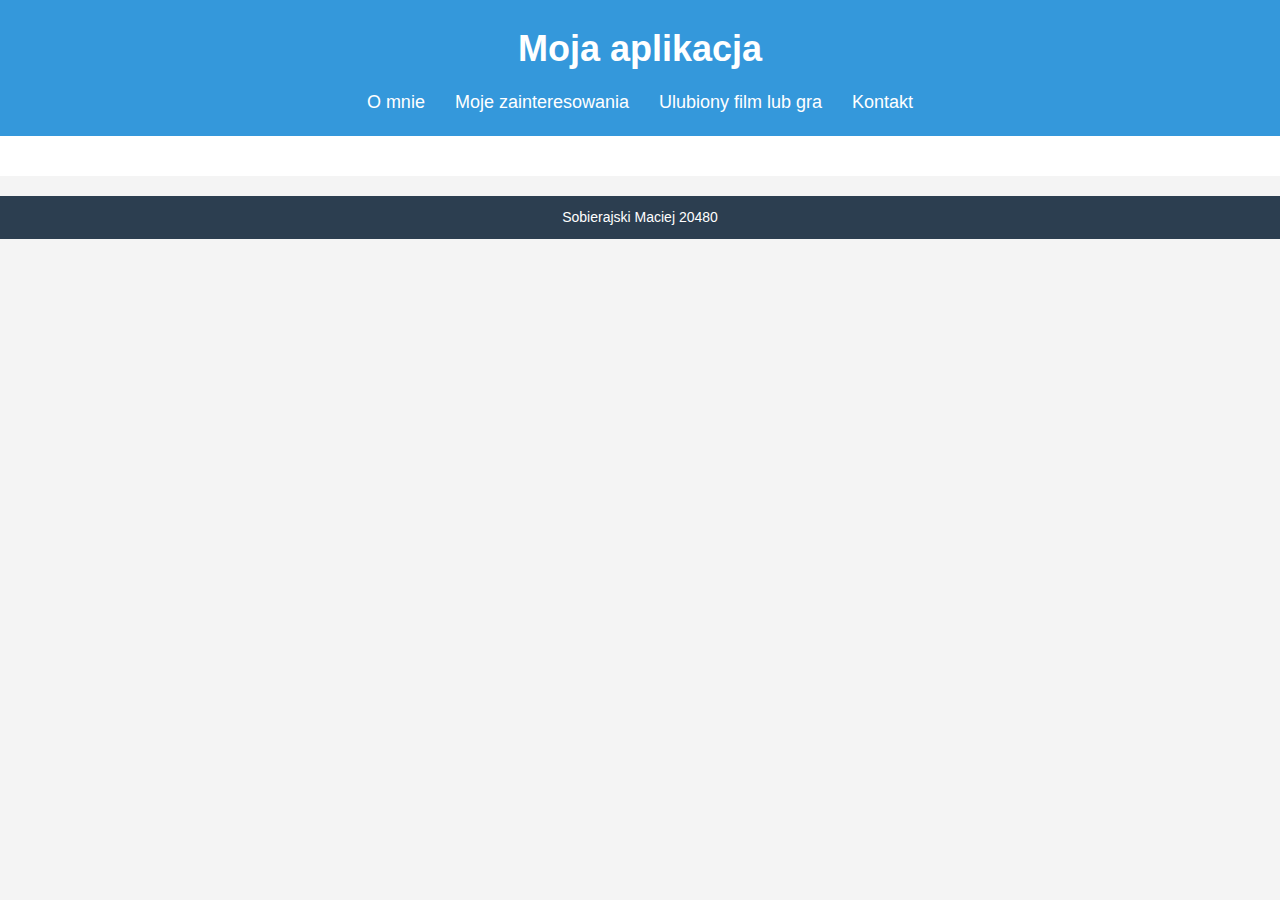
==== index.html @ 3640b625 "Updates" ====
<!DOCTYPE html><html lang="pl"><head><meta charSet="utf-8"/><meta name="viewport" content="width=device-width, initial-scale=1"/><link rel="stylesheet" href="/_next/static/css/47a6ba0a49c6941c.css" data-precedence="next"/><link rel="stylesheet" href="/_next/static/css/ef46db3751d8e999.css" data-precedence="next"/><link rel="preload" as="script" fetchPriority="low" href="/_next/static/chunks/webpack-f06dcdc251e3b30f.js"/><script src="/_next/static/chunks/4bd1b696-cab4ecae4e217186.js" async=""></script><script src="/_next/static/chunks/517-dc5202d87cb19c49.js" async=""></script><script src="/_next/static/chunks/main-app-1d3f17bd762e4694.js" async=""></script><script src="/_next/static/chunks/839-429331178bf1c833.js" async=""></script><script src="/_next/static/chunks/app/layout-d2c2fe725a8e157a.js" async=""></script><link rel="icon" href="/icon.ico?1ffa18b2978e03eb" type="image/x-icon" sizes="320x320"/><script src="/_next/static/chunks/polyfills-42372ed130431b0a.js" noModule=""></script></head><body><header><h1>Moja aplikacja</h1><nav><ul><li><a href="/o-mnie">O mnie</a></li><li><a href="/moje-zainteresowania">Moje zainteresowania</a></li><li><a href="/ulubiony-film-lub-gra">Ulubiony film lub gra</a></li><li><a href="/kontakt">Kontakt</a></li></ul></nav></header><main><p></p></main><footer><p>Sobierajski Maciej 20480</p></footer><script src="/_next/static/chunks/webpack-f06dcdc251e3b30f.js" async=""></script><script>(self.__next_f=self.__next_f||[]).push([0])</script><script>self.__next_f.push([1,"3:\"$Sreact.fragment\"\n4:I[4839,[\"839\",\"static/chunks/839-429331178bf1c833.js\",\"177\",\"static/chunks/app/layout-d2c2fe725a8e157a.js\"],\"\"]\n5:I[5244,[],\"\"]\n6:I[3866,[],\"\"]\n7:I[6213,[],\"OutletBoundary\"]\n9:I[6213,[],\"MetadataBoundary\"]\nb:I[6213,[],\"ViewportBoundary\"]\nd:I[4835,[],\"\"]\n1:HL[\"/_next/static/css/47a6ba0a49c6941c.css\",\"style\"]\n2:HL[\"/_next/static/css/ef46db3751d8e999.css\",\"style\"]\n"])</script><script>self.__next_f.push([1,"0:{\"P\":null,\"b\":\"vMzn-t1v1YfR3Q2AICl4B\",\"p\":\"\",\"c\":[\"\",\"\"],\"i\":false,\"f\":[[[\"\",{\"children\":[\"__PAGE__\",{}]},\"$undefined\",\"$undefined\",true],[\"\",[\"$\",\"$3\",\"c\",{\"children\":[[[\"$\",\"link\",\"0\",{\"rel\":\"stylesheet\",\"href\":\"/_next/static/css/47a6ba0a49c6941c.css\",\"precedence\":\"next\",\"crossOrigin\":\"$undefined\",\"nonce\":\"$undefined\"}]],[\"$\",\"html\",null,{\"lang\":\"pl\",\"children\":[\"$\",\"body\",null,{\"children\":[[\"$\",\"header\",null,{\"children\":[[\"$\",\"h1\",null,{\"children\":\"Moja aplikacja\"}],[\"$\",\"nav\",null,{\"children\":[\"$\",\"ul\",null,{\"children\":[[\"$\",\"li\",null,{\"children\":[\"$\",\"$L4\",null,{\"href\":\"/o-mnie\",\"children\":\"O mnie\"}]}],[\"$\",\"li\",null,{\"children\":[\"$\",\"$L4\",null,{\"href\":\"/moje-zainteresowania\",\"children\":\"Moje zainteresowania\"}]}],[\"$\",\"li\",null,{\"children\":[\"$\",\"$L4\",null,{\"href\":\"/ulubiony-film-lub-gra\",\"children\":\"Ulubiony film lub gra\"}]}],[\"$\",\"li\",null,{\"children\":[\"$\",\"$L4\",null,{\"href\":\"/kontakt\",\"children\":\"Kontakt\"}]}]]}]}]]}],[\"$\",\"main\",null,{\"children\":[\"$\",\"$L5\",null,{\"parallelRouterKey\":\"children\",\"segmentPath\":[\"children\"],\"error\":\"$undefined\",\"errorStyles\":\"$undefined\",\"errorScripts\":\"$undefined\",\"template\":[\"$\",\"$L6\",null,{}],\"templateStyles\":\"$undefined\",\"templateScripts\":\"$undefined\",\"notFound\":[[\"$\",\"title\",null,{\"children\":\"404: This page could not be found.\"}],[\"$\",\"div\",null,{\"style\":{\"fontFamily\":\"system-ui,\\\"Segoe UI\\\",Roboto,Helvetica,Arial,sans-serif,\\\"Apple Color Emoji\\\",\\\"Segoe UI Emoji\\\"\",\"height\":\"100vh\",\"textAlign\":\"center\",\"display\":\"flex\",\"flexDirection\":\"column\",\"alignItems\":\"center\",\"justifyContent\":\"center\"},\"children\":[\"$\",\"div\",null,{\"children\":[[\"$\",\"style\",null,{\"dangerouslySetInnerHTML\":{\"__html\":\"body{color:#000;background:#fff;margin:0}.next-error-h1{border-right:1px solid rgba(0,0,0,.3)}@media (prefers-color-scheme:dark){body{color:#fff;background:#000}.next-error-h1{border-right:1px solid rgba(255,255,255,.3)}}\"}}],[\"$\",\"h1\",null,{\"className\":\"next-error-h1\",\"style\":{\"display\":\"inline-block\",\"margin\":\"0 20px 0 0\",\"padding\":\"0 23px 0 0\",\"fontSize\":24,\"fontWeight\":500,\"verticalAlign\":\"top\",\"lineHeight\":\"49px\"},\"children\":\"404\"}],[\"$\",\"div\",null,{\"style\":{\"display\":\"inline-block\"},\"children\":[\"$\",\"h2\",null,{\"style\":{\"fontSize\":14,\"fontWeight\":400,\"lineHeight\":\"49px\",\"margin\":0},\"children\":\"This page could not be found.\"}]}]]}]}]],\"notFoundStyles\":[]}]}],[\"$\",\"footer\",null,{\"children\":[\"$\",\"p\",null,{\"children\":\"Sobierajski Maciej 20480\"}]}]]}]}]]}],{\"children\":[\"__PAGE__\",[\"$\",\"$3\",\"c\",{\"children\":[[\"$\",\"p\",null,{}],[[\"$\",\"link\",\"0\",{\"rel\":\"stylesheet\",\"href\":\"/_next/static/css/ef46db3751d8e999.css\",\"precedence\":\"next\",\"crossOrigin\":\"$undefined\",\"nonce\":\"$undefined\"}]],[\"$\",\"$L7\",null,{\"children\":\"$L8\"}]]}],{},null]},null],[\"$\",\"$3\",\"h\",{\"children\":[null,[\"$\",\"$3\",\"QPxcap5ijQOpiNY7Rc1zI\",{\"children\":[[\"$\",\"$L9\",null,{\"children\":\"$La\"}],[\"$\",\"$Lb\",null,{\"children\":\"$Lc\"}],null]}]]}]]],\"m\":\"$undefined\",\"G\":[\"$d\",\"$undefined\"],\"s\":false,\"S\":true}\n"])</script><script>self.__next_f.push([1,"c:[[\"$\",\"meta\",\"0\",{\"name\":\"viewport\",\"content\":\"width=device-width, initial-scale=1\"}]]\na:[[\"$\",\"meta\",\"0\",{\"charSet\":\"utf-8\"}],[\"$\",\"link\",\"1\",{\"rel\":\"icon\",\"href\":\"/icon.ico?1ffa18b2978e03eb\",\"type\":\"image/x-icon\",\"sizes\":\"320x320\"}]]\n"])</script><script>self.__next_f.push([1,"8:null\n"])</script></body></html>
---- _next/static/css/47a6ba0a49c6941c.css ----
*{box-sizing:border-box}*,body{margin:0;padding:0}body{font-family:Arial,sans-serif;line-height:1.6;background-color:#f4f4f4;color:#333}header{background-color:#3498db;color:#fff;padding:20px 0;text-align:center;position:relative}header h1{font-size:36px;font-weight:700}nav ul{display:flex;justify-content:center;list-style-type:none;margin-top:10px}nav ul li{margin:0 15px}nav ul li a{color:#fff;text-decoration:none;font-size:18px}nav ul li a:hover{text-decoration:underline}main{padding:20px;background-color:#fff;display:flex;justify-content:center;align-items:center}footer{background-color:#2c3e50;color:#fff;text-align:center;padding:10px;margin-top:20px}footer p{font-size:14px}form{background-color:#fff;padding:20px;border-radius:8px;box-shadow:0 2px 8px rgba(0,0,0,.1);width:100%;max-width:400px}form div{margin-bottom:15px}form label{display:block;margin-bottom:5px;font-weight:700}form input,form textarea{width:100%;padding:8px;margin:5px 0;border-radius:4px;border:1px solid #ddd;font-size:16px}form button{background-color:#3498db;color:#fff;border:none;padding:10px 20px;border-radius:4px;cursor:pointer;font-size:16px}form button:hover{background-color:#2980b9}
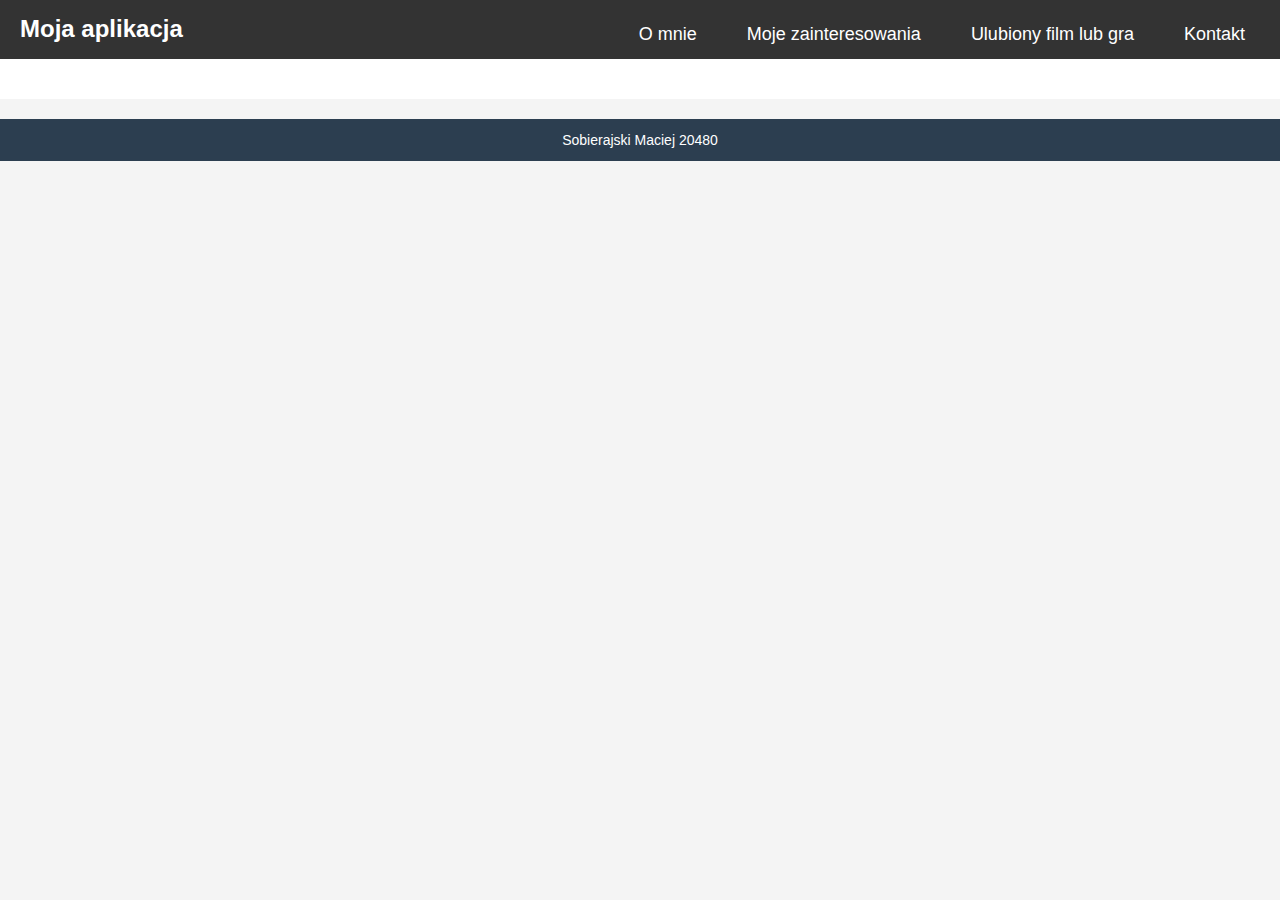
==== commit 3ef0a360: "Updates" ====
--- a/index.html
+++ b/index.html
@@ -1 +1 @@
-<!DOCTYPE html><html lang="pl"><head><meta charSet="utf-8"/><meta name="viewport" content="width=device-width, initial-scale=1"/><link rel="stylesheet" href="/_next/static/css/47a6ba0a49c6941c.css" data-precedence="next"/><link rel="stylesheet" href="/_next/static/css/ef46db3751d8e999.css" data-precedence="next"/><link rel="preload" as="script" fetchPriority="low" href="/_next/static/chunks/webpack-f06dcdc251e3b30f.js"/><script src="/_next/static/chunks/4bd1b696-cab4ecae4e217186.js" async=""></script><script src="/_next/static/chunks/517-dc5202d87cb19c49.js" async=""></script><script src="/_next/static/chunks/main-app-1d3f17bd762e4694.js" async=""></script><script src="/_next/static/chunks/839-429331178bf1c833.js" async=""></script><script src="/_next/static/chunks/app/layout-d2c2fe725a8e157a.js" async=""></script><link rel="icon" href="/icon.ico?1ffa18b2978e03eb" type="image/x-icon" sizes="320x320"/><script src="/_next/static/chunks/polyfills-42372ed130431b0a.js" noModule=""></script></head><body><header><h1>Moja aplikacja</h1><nav><ul><li><a href="/o-mnie">O mnie</a></li><li><a href="/moje-zainteresowania">Moje zainteresowania</a></li><li><a href="/ulubiony-film-lub-gra">Ulubiony film lub gra</a></li><li><a href="/kontakt">Kontakt</a></li></ul></nav></header><main><p></p></main><footer><p>Sobierajski Maciej 20480</p></footer><script src="/_next/static/chunks/webpack-f06dcdc251e3b30f.js" async=""></script><script>(self.__next_f=self.__next_f||[]).push([0])</script><script>self.__next_f.push([1,"3:\"$Sreact.fragment\"\n4:I[4839,[\"839\",\"static/chunks/839-429331178bf1c833.js\",\"177\",\"static/chunks/app/layout-d2c2fe725a8e157a.js\"],\"\"]\n5:I[5244,[],\"\"]\n6:I[3866,[],\"\"]\n7:I[6213,[],\"OutletBoundary\"]\n9:I[6213,[],\"MetadataBoundary\"]\nb:I[6213,[],\"ViewportBoundary\"]\nd:I[4835,[],\"\"]\n1:HL[\"/_next/static/css/47a6ba0a49c6941c.css\",\"style\"]\n2:HL[\"/_next/static/css/ef46db3751d8e999.css\",\"style\"]\n"])</script><script>self.__next_f.push([1,"0:{\"P\":null,\"b\":\"vMzn-t1v1YfR3Q2AICl4B\",\"p\":\"\",\"c\":[\"\",\"\"],\"i\":false,\"f\":[[[\"\",{\"children\":[\"__PAGE__\",{}]},\"$undefined\",\"$undefined\",true],[\"\",[\"$\",\"$3\",\"c\",{\"children\":[[[\"$\",\"link\",\"0\",{\"rel\":\"stylesheet\",\"href\":\"/_next/static/css/47a6ba0a49c6941c.css\",\"precedence\":\"next\",\"crossOrigin\":\"$undefined\",\"nonce\":\"$undefined\"}]],[\"$\",\"html\",null,{\"lang\":\"pl\",\"children\":[\"$\",\"body\",null,{\"children\":[[\"$\",\"header\",null,{\"children\":[[\"$\",\"h1\",null,{\"children\":\"Moja aplikacja\"}],[\"$\",\"nav\",null,{\"children\":[\"$\",\"ul\",null,{\"children\":[[\"$\",\"li\",null,{\"children\":[\"$\",\"$L4\",null,{\"href\":\"/o-mnie\",\"children\":\"O mnie\"}]}],[\"$\",\"li\",null,{\"children\":[\"$\",\"$L4\",null,{\"href\":\"/moje-zainteresowania\",\"children\":\"Moje zainteresowania\"}]}],[\"$\",\"li\",null,{\"children\":[\"$\",\"$L4\",null,{\"href\":\"/ulubiony-film-lub-gra\",\"children\":\"Ulubiony film lub gra\"}]}],[\"$\",\"li\",null,{\"children\":[\"$\",\"$L4\",null,{\"href\":\"/kontakt\",\"children\":\"Kontakt\"}]}]]}]}]]}],[\"$\",\"main\",null,{\"children\":[\"$\",\"$L5\",null,{\"parallelRouterKey\":\"children\",\"segmentPath\":[\"children\"],\"error\":\"$undefined\",\"errorStyles\":\"$undefined\",\"errorScripts\":\"$undefined\",\"template\":[\"$\",\"$L6\",null,{}],\"templateStyles\":\"$undefined\",\"templateScripts\":\"$undefined\",\"notFound\":[[\"$\",\"title\",null,{\"children\":\"404: This page could not be found.\"}],[\"$\",\"div\",null,{\"style\":{\"fontFamily\":\"system-ui,\\\"Segoe UI\\\",Roboto,Helvetica,Arial,sans-serif,\\\"Apple Color Emoji\\\",\\\"Segoe UI Emoji\\\"\",\"height\":\"100vh\",\"textAlign\":\"center\",\"display\":\"flex\",\"flexDirection\":\"column\",\"alignItems\":\"center\",\"justifyContent\":\"center\"},\"children\":[\"$\",\"div\",null,{\"children\":[[\"$\",\"style\",null,{\"dangerouslySetInnerHTML\":{\"__html\":\"body{color:#000;background:#fff;margin:0}.next-error-h1{border-right:1px solid rgba(0,0,0,.3)}@media (prefers-color-scheme:dark){body{color:#fff;background:#000}.next-error-h1{border-right:1px solid rgba(255,255,255,.3)}}\"}}],[\"$\",\"h1\",null,{\"className\":\"next-error-h1\",\"style\":{\"display\":\"inline-block\",\"margin\":\"0 20px 0 0\",\"padding\":\"0 23px 0 0\",\"fontSize\":24,\"fontWeight\":500,\"verticalAlign\":\"top\",\"lineHeight\":\"49px\"},\"children\":\"404\"}],[\"$\",\"div\",null,{\"style\":{\"display\":\"inline-block\"},\"children\":[\"$\",\"h2\",null,{\"style\":{\"fontSize\":14,\"fontWeight\":400,\"lineHeight\":\"49px\",\"margin\":0},\"children\":\"This page could not be found.\"}]}]]}]}]],\"notFoundStyles\":[]}]}],[\"$\",\"footer\",null,{\"children\":[\"$\",\"p\",null,{\"children\":\"Sobierajski Maciej 20480\"}]}]]}]}]]}],{\"children\":[\"__PAGE__\",[\"$\",\"$3\",\"c\",{\"children\":[[\"$\",\"p\",null,{}],[[\"$\",\"link\",\"0\",{\"rel\":\"stylesheet\",\"href\":\"/_next/static/css/ef46db3751d8e999.css\",\"precedence\":\"next\",\"crossOrigin\":\"$undefined\",\"nonce\":\"$undefined\"}]],[\"$\",\"$L7\",null,{\"children\":\"$L8\"}]]}],{},null]},null],[\"$\",\"$3\",\"h\",{\"children\":[null,[\"$\",\"$3\",\"QPxcap5ijQOpiNY7Rc1zI\",{\"children\":[[\"$\",\"$L9\",null,{\"children\":\"$La\"}],[\"$\",\"$Lb\",null,{\"children\":\"$Lc\"}],null]}]]}]]],\"m\":\"$undefined\",\"G\":[\"$d\",\"$undefined\"],\"s\":false,\"S\":true}\n"])</script><script>self.__next_f.push([1,"c:[[\"$\",\"meta\",\"0\",{\"name\":\"viewport\",\"content\":\"width=device-width, initial-scale=1\"}]]\na:[[\"$\",\"meta\",\"0\",{\"charSet\":\"utf-8\"}],[\"$\",\"link\",\"1\",{\"rel\":\"icon\",\"href\":\"/icon.ico?1ffa18b2978e03eb\",\"type\":\"image/x-icon\",\"sizes\":\"320x320\"}]]\n"])</script><script>self.__next_f.push([1,"8:null\n"])</script></body></html>+<!DOCTYPE html><html lang="pl"><head><meta charSet="utf-8"/><meta name="viewport" content="width=device-width, initial-scale=1"/><link rel="stylesheet" href="/_next/static/css/47a6ba0a49c6941c.css" data-precedence="next"/><link rel="stylesheet" href="/_next/static/css/ef46db3751d8e999.css" data-precedence="next"/><link rel="preload" as="script" fetchPriority="low" href="/_next/static/chunks/webpack-8ad65f0ce01e8e35.js"/><script src="/_next/static/chunks/4bd1b696-cab4ecae4e217186.js" async=""></script><script src="/_next/static/chunks/517-dc5202d87cb19c49.js" async=""></script><script src="/_next/static/chunks/main-app-1d3f17bd762e4694.js" async=""></script><script src="/_next/static/chunks/382-5aa5e31f8038a3aa.js" async=""></script><script src="/_next/static/chunks/app/layout-b3795eb3028aef3b.js" async=""></script><link rel="icon" href="/icon.ico?1ffa18b2978e03eb" type="image/x-icon" sizes="320x320"/><script src="/_next/static/chunks/polyfills-42372ed130431b0a.js" noModule=""></script></head><body><header class="jsx-7952ccfc4c7848fe"><h1 class="jsx-7952ccfc4c7848fe">Moja aplikacja</h1><nav class="jsx-7952ccfc4c7848fe"><ul class="jsx-7952ccfc4c7848fe"><li class="jsx-7952ccfc4c7848fe"><a href="/lab10/o-mnie">O mnie</a></li><li class="jsx-7952ccfc4c7848fe"><a href="/lab10/moje-zainteresowania">Moje zainteresowania</a></li><li class="jsx-7952ccfc4c7848fe"><a href="/lab10/ulubiony-film-lub-gra">Ulubiony film lub gra</a></li><li class="jsx-7952ccfc4c7848fe"><a href="/lab10/kontakt">Kontakt</a></li></ul></nav></header><main><p></p></main><footer><p>Sobierajski Maciej 20480</p></footer><script src="/_next/static/chunks/webpack-8ad65f0ce01e8e35.js" async=""></script><script>(self.__next_f=self.__next_f||[]).push([0])</script><script>self.__next_f.push([1,"3:\"$Sreact.fragment\"\n4:I[3485,[\"382\",\"static/chunks/382-5aa5e31f8038a3aa.js\",\"177\",\"static/chunks/app/layout-b3795eb3028aef3b.js\"],\"default\"]\n5:I[5244,[],\"\"]\n6:I[3866,[],\"\"]\n7:I[6213,[],\"OutletBoundary\"]\n9:I[6213,[],\"MetadataBoundary\"]\nb:I[6213,[],\"ViewportBoundary\"]\nd:I[4835,[],\"\"]\n1:HL[\"/_next/static/css/47a6ba0a49c6941c.css\",\"style\"]\n2:HL[\"/_next/static/css/ef46db3751d8e999.css\",\"style\"]\n"])</script><script>self.__next_f.push([1,"0:{\"P\":null,\"b\":\"F6UxFmrMh2I9Ij3xu-O2F\",\"p\":\"\",\"c\":[\"\",\"\"],\"i\":false,\"f\":[[[\"\",{\"children\":[\"__PAGE__\",{}]},\"$undefined\",\"$undefined\",true],[\"\",[\"$\",\"$3\",\"c\",{\"children\":[[[\"$\",\"link\",\"0\",{\"rel\":\"stylesheet\",\"href\":\"/_next/static/css/47a6ba0a49c6941c.css\",\"precedence\":\"next\",\"crossOrigin\":\"$undefined\",\"nonce\":\"$undefined\"}]],[\"$\",\"html\",null,{\"lang\":\"pl\",\"children\":[\"$\",\"body\",null,{\"children\":[[\"$\",\"$L4\",null,{}],[\"$\",\"main\",null,{\"children\":[\"$\",\"$L5\",null,{\"parallelRouterKey\":\"children\",\"segmentPath\":[\"children\"],\"error\":\"$undefined\",\"errorStyles\":\"$undefined\",\"errorScripts\":\"$undefined\",\"template\":[\"$\",\"$L6\",null,{}],\"templateStyles\":\"$undefined\",\"templateScripts\":\"$undefined\",\"notFound\":[[\"$\",\"title\",null,{\"children\":\"404: This page could not be found.\"}],[\"$\",\"div\",null,{\"style\":{\"fontFamily\":\"system-ui,\\\"Segoe UI\\\",Roboto,Helvetica,Arial,sans-serif,\\\"Apple Color Emoji\\\",\\\"Segoe UI Emoji\\\"\",\"height\":\"100vh\",\"textAlign\":\"center\",\"display\":\"flex\",\"flexDirection\":\"column\",\"alignItems\":\"center\",\"justifyContent\":\"center\"},\"children\":[\"$\",\"div\",null,{\"children\":[[\"$\",\"style\",null,{\"dangerouslySetInnerHTML\":{\"__html\":\"body{color:#000;background:#fff;margin:0}.next-error-h1{border-right:1px solid rgba(0,0,0,.3)}@media (prefers-color-scheme:dark){body{color:#fff;background:#000}.next-error-h1{border-right:1px solid rgba(255,255,255,.3)}}\"}}],[\"$\",\"h1\",null,{\"className\":\"next-error-h1\",\"style\":{\"display\":\"inline-block\",\"margin\":\"0 20px 0 0\",\"padding\":\"0 23px 0 0\",\"fontSize\":24,\"fontWeight\":500,\"verticalAlign\":\"top\",\"lineHeight\":\"49px\"},\"children\":\"404\"}],[\"$\",\"div\",null,{\"style\":{\"display\":\"inline-block\"},\"children\":[\"$\",\"h2\",null,{\"style\":{\"fontSize\":14,\"fontWeight\":400,\"lineHeight\":\"49px\",\"margin\":0},\"children\":\"This page could not be found.\"}]}]]}]}]],\"notFoundStyles\":[]}]}],[\"$\",\"footer\",null,{\"children\":[\"$\",\"p\",null,{\"children\":\"Sobierajski Maciej 20480\"}]}]]}]}]]}],{\"children\":[\"__PAGE__\",[\"$\",\"$3\",\"c\",{\"children\":[[\"$\",\"p\",null,{}],[[\"$\",\"link\",\"0\",{\"rel\":\"stylesheet\",\"href\":\"/_next/static/css/ef46db3751d8e999.css\",\"precedence\":\"next\",\"crossOrigin\":\"$undefined\",\"nonce\":\"$undefined\"}]],[\"$\",\"$L7\",null,{\"children\":\"$L8\"}]]}],{},null]},null],[\"$\",\"$3\",\"h\",{\"children\":[null,[\"$\",\"$3\",\"GJ6oT2_Ti1PaQ2N9BhD_x\",{\"children\":[[\"$\",\"$L9\",null,{\"children\":\"$La\"}],[\"$\",\"$Lb\",null,{\"children\":\"$Lc\"}],null]}]]}]]],\"m\":\"$undefined\",\"G\":[\"$d\",\"$undefined\"],\"s\":false,\"S\":true}\n"])</script><script>self.__next_f.push([1,"c:[[\"$\",\"meta\",\"0\",{\"name\":\"viewport\",\"content\":\"width=device-width, initial-scale=1\"}]]\na:[[\"$\",\"meta\",\"0\",{\"charSet\":\"utf-8\"}],[\"$\",\"link\",\"1\",{\"rel\":\"icon\",\"href\":\"/icon.ico?1ffa18b2978e03eb\",\"type\":\"image/x-icon\",\"sizes\":\"320x320\"}]]\n"])</script><script>self.__next_f.push([1,"8:null\n"])</script></body></html>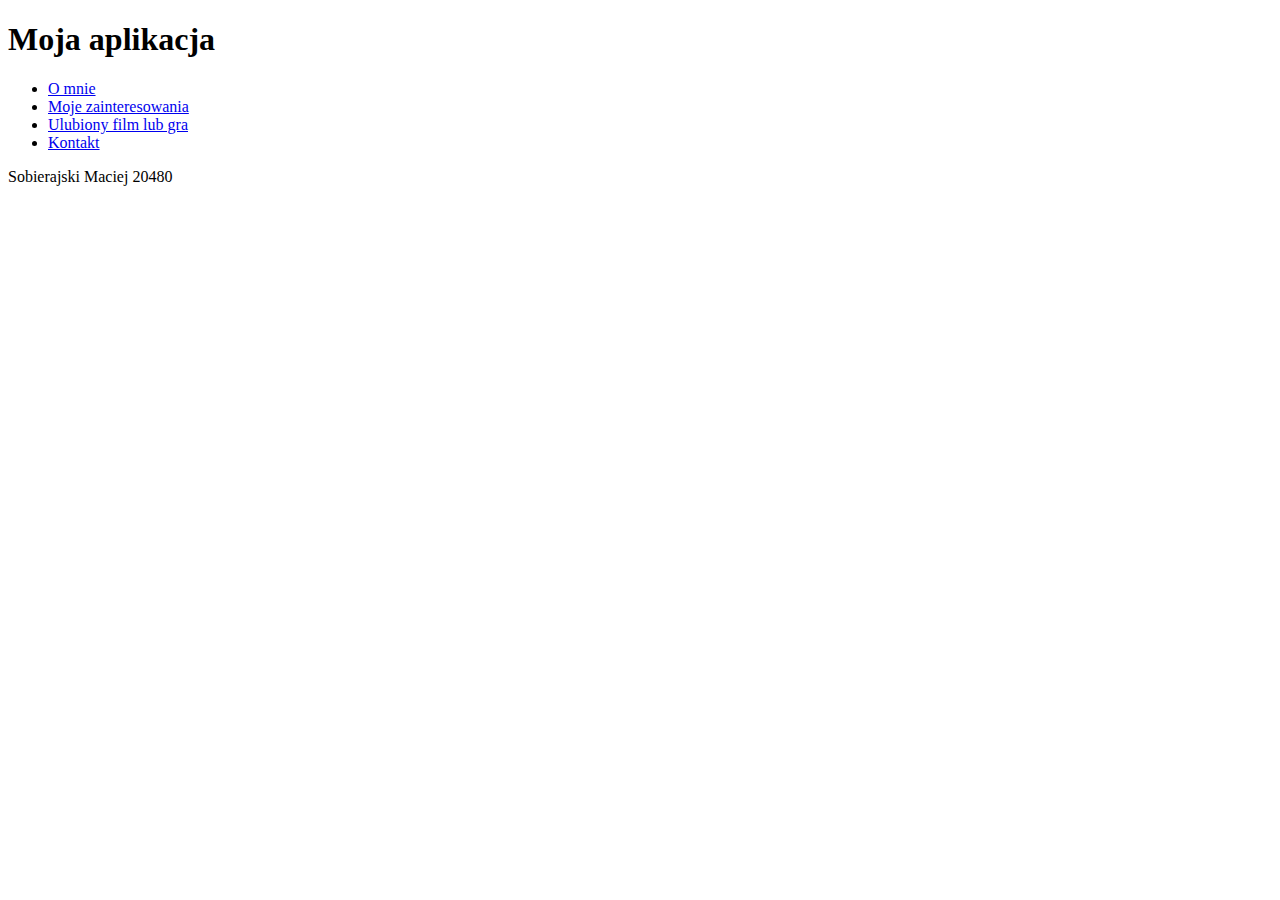
==== commit 3aa1a84a: "Updates" ====
--- a/index.html
+++ b/index.html
@@ -1 +1 @@
-<!DOCTYPE html><html lang="pl"><head><meta charSet="utf-8"/><meta name="viewport" content="width=device-width, initial-scale=1"/><link rel="stylesheet" href="/_next/static/css/47a6ba0a49c6941c.css" data-precedence="next"/><link rel="stylesheet" href="/_next/static/css/ef46db3751d8e999.css" data-precedence="next"/><link rel="preload" as="script" fetchPriority="low" href="/_next/static/chunks/webpack-8ad65f0ce01e8e35.js"/><script src="/_next/static/chunks/4bd1b696-cab4ecae4e217186.js" async=""></script><script src="/_next/static/chunks/517-dc5202d87cb19c49.js" async=""></script><script src="/_next/static/chunks/main-app-1d3f17bd762e4694.js" async=""></script><script src="/_next/static/chunks/382-5aa5e31f8038a3aa.js" async=""></script><script src="/_next/static/chunks/app/layout-b3795eb3028aef3b.js" async=""></script><link rel="icon" href="/icon.ico?1ffa18b2978e03eb" type="image/x-icon" sizes="320x320"/><script src="/_next/static/chunks/polyfills-42372ed130431b0a.js" noModule=""></script></head><body><header class="jsx-7952ccfc4c7848fe"><h1 class="jsx-7952ccfc4c7848fe">Moja aplikacja</h1><nav class="jsx-7952ccfc4c7848fe"><ul class="jsx-7952ccfc4c7848fe"><li class="jsx-7952ccfc4c7848fe"><a href="/lab10/o-mnie">O mnie</a></li><li class="jsx-7952ccfc4c7848fe"><a href="/lab10/moje-zainteresowania">Moje zainteresowania</a></li><li class="jsx-7952ccfc4c7848fe"><a href="/lab10/ulubiony-film-lub-gra">Ulubiony film lub gra</a></li><li class="jsx-7952ccfc4c7848fe"><a href="/lab10/kontakt">Kontakt</a></li></ul></nav></header><main><p></p></main><footer><p>Sobierajski Maciej 20480</p></footer><script src="/_next/static/chunks/webpack-8ad65f0ce01e8e35.js" async=""></script><script>(self.__next_f=self.__next_f||[]).push([0])</script><script>self.__next_f.push([1,"3:\"$Sreact.fragment\"\n4:I[3485,[\"382\",\"static/chunks/382-5aa5e31f8038a3aa.js\",\"177\",\"static/chunks/app/layout-b3795eb3028aef3b.js\"],\"default\"]\n5:I[5244,[],\"\"]\n6:I[3866,[],\"\"]\n7:I[6213,[],\"OutletBoundary\"]\n9:I[6213,[],\"MetadataBoundary\"]\nb:I[6213,[],\"ViewportBoundary\"]\nd:I[4835,[],\"\"]\n1:HL[\"/_next/static/css/47a6ba0a49c6941c.css\",\"style\"]\n2:HL[\"/_next/static/css/ef46db3751d8e999.css\",\"style\"]\n"])</script><script>self.__next_f.push([1,"0:{\"P\":null,\"b\":\"F6UxFmrMh2I9Ij3xu-O2F\",\"p\":\"\",\"c\":[\"\",\"\"],\"i\":false,\"f\":[[[\"\",{\"children\":[\"__PAGE__\",{}]},\"$undefined\",\"$undefined\",true],[\"\",[\"$\",\"$3\",\"c\",{\"children\":[[[\"$\",\"link\",\"0\",{\"rel\":\"stylesheet\",\"href\":\"/_next/static/css/47a6ba0a49c6941c.css\",\"precedence\":\"next\",\"crossOrigin\":\"$undefined\",\"nonce\":\"$undefined\"}]],[\"$\",\"html\",null,{\"lang\":\"pl\",\"children\":[\"$\",\"body\",null,{\"children\":[[\"$\",\"$L4\",null,{}],[\"$\",\"main\",null,{\"children\":[\"$\",\"$L5\",null,{\"parallelRouterKey\":\"children\",\"segmentPath\":[\"children\"],\"error\":\"$undefined\",\"errorStyles\":\"$undefined\",\"errorScripts\":\"$undefined\",\"template\":[\"$\",\"$L6\",null,{}],\"templateStyles\":\"$undefined\",\"templateScripts\":\"$undefined\",\"notFound\":[[\"$\",\"title\",null,{\"children\":\"404: This page could not be found.\"}],[\"$\",\"div\",null,{\"style\":{\"fontFamily\":\"system-ui,\\\"Segoe UI\\\",Roboto,Helvetica,Arial,sans-serif,\\\"Apple Color Emoji\\\",\\\"Segoe UI Emoji\\\"\",\"height\":\"100vh\",\"textAlign\":\"center\",\"display\":\"flex\",\"flexDirection\":\"column\",\"alignItems\":\"center\",\"justifyContent\":\"center\"},\"children\":[\"$\",\"div\",null,{\"children\":[[\"$\",\"style\",null,{\"dangerouslySetInnerHTML\":{\"__html\":\"body{color:#000;background:#fff;margin:0}.next-error-h1{border-right:1px solid rgba(0,0,0,.3)}@media (prefers-color-scheme:dark){body{color:#fff;background:#000}.next-error-h1{border-right:1px solid rgba(255,255,255,.3)}}\"}}],[\"$\",\"h1\",null,{\"className\":\"next-error-h1\",\"style\":{\"display\":\"inline-block\",\"margin\":\"0 20px 0 0\",\"padding\":\"0 23px 0 0\",\"fontSize\":24,\"fontWeight\":500,\"verticalAlign\":\"top\",\"lineHeight\":\"49px\"},\"children\":\"404\"}],[\"$\",\"div\",null,{\"style\":{\"display\":\"inline-block\"},\"children\":[\"$\",\"h2\",null,{\"style\":{\"fontSize\":14,\"fontWeight\":400,\"lineHeight\":\"49px\",\"margin\":0},\"children\":\"This page could not be found.\"}]}]]}]}]],\"notFoundStyles\":[]}]}],[\"$\",\"footer\",null,{\"children\":[\"$\",\"p\",null,{\"children\":\"Sobierajski Maciej 20480\"}]}]]}]}]]}],{\"children\":[\"__PAGE__\",[\"$\",\"$3\",\"c\",{\"children\":[[\"$\",\"p\",null,{}],[[\"$\",\"link\",\"0\",{\"rel\":\"stylesheet\",\"href\":\"/_next/static/css/ef46db3751d8e999.css\",\"precedence\":\"next\",\"crossOrigin\":\"$undefined\",\"nonce\":\"$undefined\"}]],[\"$\",\"$L7\",null,{\"children\":\"$L8\"}]]}],{},null]},null],[\"$\",\"$3\",\"h\",{\"children\":[null,[\"$\",\"$3\",\"GJ6oT2_Ti1PaQ2N9BhD_x\",{\"children\":[[\"$\",\"$L9\",null,{\"children\":\"$La\"}],[\"$\",\"$Lb\",null,{\"children\":\"$Lc\"}],null]}]]}]]],\"m\":\"$undefined\",\"G\":[\"$d\",\"$undefined\"],\"s\":false,\"S\":true}\n"])</script><script>self.__next_f.push([1,"c:[[\"$\",\"meta\",\"0\",{\"name\":\"viewport\",\"content\":\"width=device-width, initial-scale=1\"}]]\na:[[\"$\",\"meta\",\"0\",{\"charSet\":\"utf-8\"}],[\"$\",\"link\",\"1\",{\"rel\":\"icon\",\"href\":\"/icon.ico?1ffa18b2978e03eb\",\"type\":\"image/x-icon\",\"sizes\":\"320x320\"}]]\n"])</script><script>self.__next_f.push([1,"8:null\n"])</script></body></html>+<!DOCTYPE html><html lang="pl"><head><meta charSet="utf-8"/><meta name="viewport" content="width=device-width, initial-scale=1"/><link rel="stylesheet" href="/lab10/_next/static/css/47a6ba0a49c6941c.css" data-precedence="next"/><link rel="stylesheet" href="/lab10/_next/static/css/ef46db3751d8e999.css" data-precedence="next"/><link rel="preload" as="script" fetchPriority="low" href="/lab10/_next/static/chunks/webpack-819b463b3a19f2c9.js"/><script src="/lab10/_next/static/chunks/4bd1b696-cab4ecae4e217186.js" async=""></script><script src="/lab10/_next/static/chunks/517-5080b5a37fa93e67.js" async=""></script><script src="/lab10/_next/static/chunks/main-app-1d3f17bd762e4694.js" async=""></script><script src="/lab10/_next/static/chunks/382-768e654ff64f9cf1.js" async=""></script><script src="/lab10/_next/static/chunks/app/layout-b3795eb3028aef3b.js" async=""></script><link rel="icon" href="/lab10/icon.ico?1ffa18b2978e03eb" type="image/x-icon" sizes="320x320"/><script src="/lab10/_next/static/chunks/polyfills-42372ed130431b0a.js" noModule=""></script></head><body><header class="jsx-7952ccfc4c7848fe"><h1 class="jsx-7952ccfc4c7848fe">Moja aplikacja</h1><nav class="jsx-7952ccfc4c7848fe"><ul class="jsx-7952ccfc4c7848fe"><li class="jsx-7952ccfc4c7848fe"><a href="/lab10/lab10/o-mnie">O mnie</a></li><li class="jsx-7952ccfc4c7848fe"><a href="/lab10/lab10/moje-zainteresowania">Moje zainteresowania</a></li><li class="jsx-7952ccfc4c7848fe"><a href="/lab10/lab10/ulubiony-film-lub-gra">Ulubiony film lub gra</a></li><li class="jsx-7952ccfc4c7848fe"><a href="/lab10/lab10/kontakt">Kontakt</a></li></ul></nav></header><main><p></p></main><footer><p>Sobierajski Maciej 20480</p></footer><script src="/lab10/_next/static/chunks/webpack-819b463b3a19f2c9.js" async=""></script><script>(self.__next_f=self.__next_f||[]).push([0])</script><script>self.__next_f.push([1,"3:\"$Sreact.fragment\"\n4:I[3485,[\"382\",\"static/chunks/382-768e654ff64f9cf1.js\",\"177\",\"static/chunks/app/layout-b3795eb3028aef3b.js\"],\"default\"]\n5:I[5244,[],\"\"]\n6:I[3866,[],\"\"]\n7:I[6213,[],\"OutletBoundary\"]\n9:I[6213,[],\"MetadataBoundary\"]\nb:I[6213,[],\"ViewportBoundary\"]\nd:I[4835,[],\"\"]\n1:HL[\"/lab10/_next/static/css/47a6ba0a49c6941c.css\",\"style\"]\n2:HL[\"/lab10/_next/static/css/ef46db3751d8e999.css\",\"style\"]\n"])</script><script>self.__next_f.push([1,"0:{\"P\":null,\"b\":\"JekgTxot6JMHuA_6c1xB7\",\"p\":\"/lab10\",\"c\":[\"\",\"\"],\"i\":false,\"f\":[[[\"\",{\"children\":[\"__PAGE__\",{}]},\"$undefined\",\"$undefined\",true],[\"\",[\"$\",\"$3\",\"c\",{\"children\":[[[\"$\",\"link\",\"0\",{\"rel\":\"stylesheet\",\"href\":\"/lab10/_next/static/css/47a6ba0a49c6941c.css\",\"precedence\":\"next\",\"crossOrigin\":\"$undefined\",\"nonce\":\"$undefined\"}]],[\"$\",\"html\",null,{\"lang\":\"pl\",\"children\":[\"$\",\"body\",null,{\"children\":[[\"$\",\"$L4\",null,{}],[\"$\",\"main\",null,{\"children\":[\"$\",\"$L5\",null,{\"parallelRouterKey\":\"children\",\"segmentPath\":[\"children\"],\"error\":\"$undefined\",\"errorStyles\":\"$undefined\",\"errorScripts\":\"$undefined\",\"template\":[\"$\",\"$L6\",null,{}],\"templateStyles\":\"$undefined\",\"templateScripts\":\"$undefined\",\"notFound\":[[\"$\",\"title\",null,{\"children\":\"404: This page could not be found.\"}],[\"$\",\"div\",null,{\"style\":{\"fontFamily\":\"system-ui,\\\"Segoe UI\\\",Roboto,Helvetica,Arial,sans-serif,\\\"Apple Color Emoji\\\",\\\"Segoe UI Emoji\\\"\",\"height\":\"100vh\",\"textAlign\":\"center\",\"display\":\"flex\",\"flexDirection\":\"column\",\"alignItems\":\"center\",\"justifyContent\":\"center\"},\"children\":[\"$\",\"div\",null,{\"children\":[[\"$\",\"style\",null,{\"dangerouslySetInnerHTML\":{\"__html\":\"body{color:#000;background:#fff;margin:0}.next-error-h1{border-right:1px solid rgba(0,0,0,.3)}@media (prefers-color-scheme:dark){body{color:#fff;background:#000}.next-error-h1{border-right:1px solid rgba(255,255,255,.3)}}\"}}],[\"$\",\"h1\",null,{\"className\":\"next-error-h1\",\"style\":{\"display\":\"inline-block\",\"margin\":\"0 20px 0 0\",\"padding\":\"0 23px 0 0\",\"fontSize\":24,\"fontWeight\":500,\"verticalAlign\":\"top\",\"lineHeight\":\"49px\"},\"children\":\"404\"}],[\"$\",\"div\",null,{\"style\":{\"display\":\"inline-block\"},\"children\":[\"$\",\"h2\",null,{\"style\":{\"fontSize\":14,\"fontWeight\":400,\"lineHeight\":\"49px\",\"margin\":0},\"children\":\"This page could not be found.\"}]}]]}]}]],\"notFoundStyles\":[]}]}],[\"$\",\"footer\",null,{\"children\":[\"$\",\"p\",null,{\"children\":\"Sobierajski Maciej 20480\"}]}]]}]}]]}],{\"children\":[\"__PAGE__\",[\"$\",\"$3\",\"c\",{\"children\":[[\"$\",\"p\",null,{}],[[\"$\",\"link\",\"0\",{\"rel\":\"stylesheet\",\"href\":\"/lab10/_next/static/css/ef46db3751d8e999.css\",\"precedence\":\"next\",\"crossOrigin\":\"$undefined\",\"nonce\":\"$undefined\"}]],[\"$\",\"$L7\",null,{\"children\":\"$L8\"}]]}],{},null]},null],[\"$\",\"$3\",\"h\",{\"children\":[null,[\"$\",\"$3\",\"gZhV7lv9AC9iHFgkNC1Nv\",{\"children\":[[\"$\",\"$L9\",null,{\"children\":\"$La\"}],[\"$\",\"$Lb\",null,{\"children\":\"$Lc\"}],null]}]]}]]],\"m\":\"$undefined\",\"G\":[\"$d\",\"$undefined\"],\"s\":false,\"S\":true}\n"])</script><script>self.__next_f.push([1,"c:[[\"$\",\"meta\",\"0\",{\"name\":\"viewport\",\"content\":\"width=device-width, initial-scale=1\"}]]\na:[[\"$\",\"meta\",\"0\",{\"charSet\":\"utf-8\"}],[\"$\",\"link\",\"1\",{\"rel\":\"icon\",\"href\":\"/lab10/icon.ico?1ffa18b2978e03eb\",\"type\":\"image/x-icon\",\"sizes\":\"320x320\"}]]\n"])</script><script>self.__next_f.push([1,"8:null\n"])</script></body></html>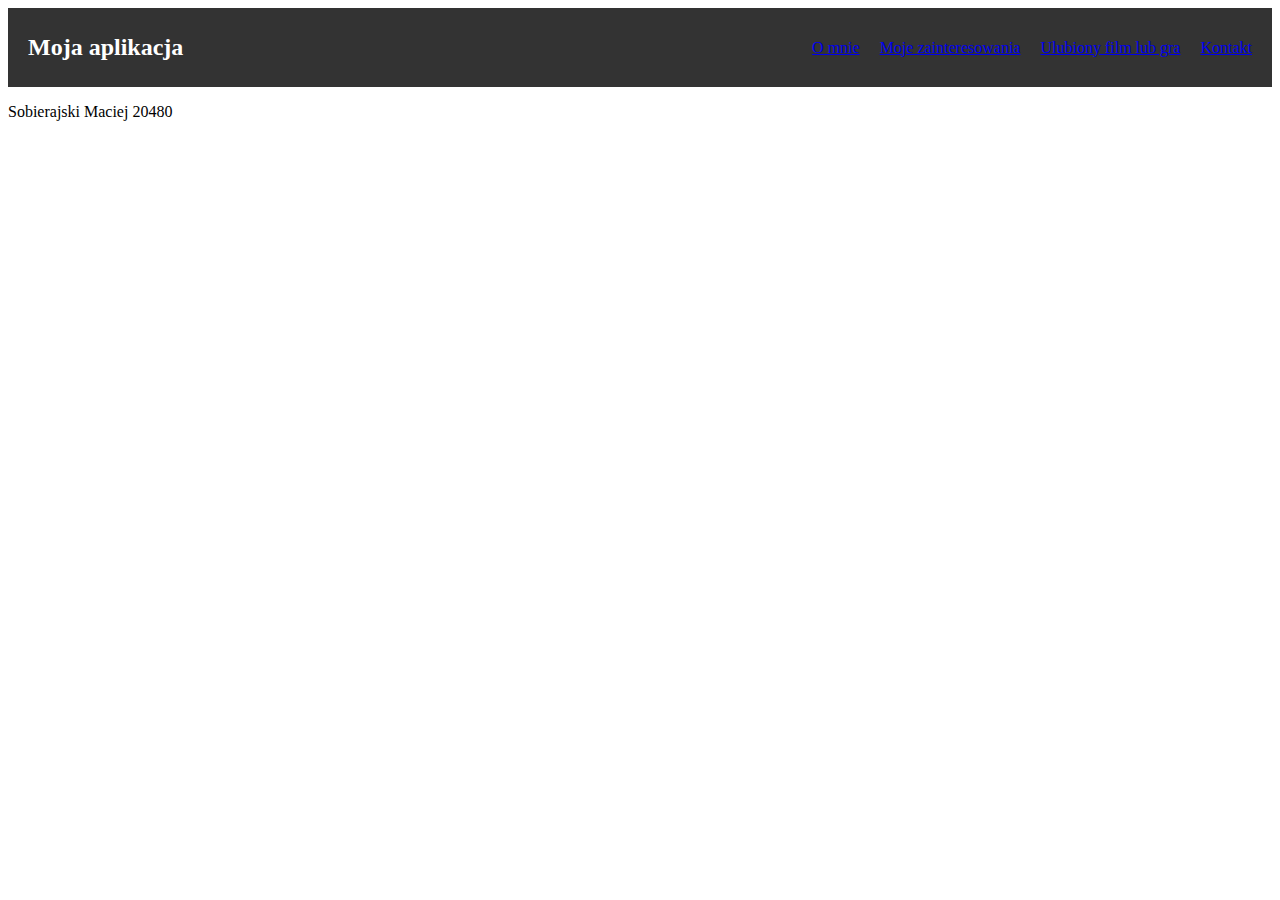
==== commit 9d4e19a0: "Updates" ====
--- a/index.html
+++ b/index.html
@@ -1 +1 @@
-<!DOCTYPE html><html lang="pl"><head><meta charSet="utf-8"/><meta name="viewport" content="width=device-width, initial-scale=1"/><link rel="stylesheet" href="/lab10/_next/static/css/47a6ba0a49c6941c.css" data-precedence="next"/><link rel="stylesheet" href="/lab10/_next/static/css/ef46db3751d8e999.css" data-precedence="next"/><link rel="preload" as="script" fetchPriority="low" href="/lab10/_next/static/chunks/webpack-819b463b3a19f2c9.js"/><script src="/lab10/_next/static/chunks/4bd1b696-cab4ecae4e217186.js" async=""></script><script src="/lab10/_next/static/chunks/517-5080b5a37fa93e67.js" async=""></script><script src="/lab10/_next/static/chunks/main-app-1d3f17bd762e4694.js" async=""></script><script src="/lab10/_next/static/chunks/382-768e654ff64f9cf1.js" async=""></script><script src="/lab10/_next/static/chunks/app/layout-b3795eb3028aef3b.js" async=""></script><link rel="icon" href="/lab10/icon.ico?1ffa18b2978e03eb" type="image/x-icon" sizes="320x320"/><script src="/lab10/_next/static/chunks/polyfills-42372ed130431b0a.js" noModule=""></script></head><body><header class="jsx-7952ccfc4c7848fe"><h1 class="jsx-7952ccfc4c7848fe">Moja aplikacja</h1><nav class="jsx-7952ccfc4c7848fe"><ul class="jsx-7952ccfc4c7848fe"><li class="jsx-7952ccfc4c7848fe"><a href="/lab10/lab10/o-mnie">O mnie</a></li><li class="jsx-7952ccfc4c7848fe"><a href="/lab10/lab10/moje-zainteresowania">Moje zainteresowania</a></li><li class="jsx-7952ccfc4c7848fe"><a href="/lab10/lab10/ulubiony-film-lub-gra">Ulubiony film lub gra</a></li><li class="jsx-7952ccfc4c7848fe"><a href="/lab10/lab10/kontakt">Kontakt</a></li></ul></nav></header><main><p></p></main><footer><p>Sobierajski Maciej 20480</p></footer><script src="/lab10/_next/static/chunks/webpack-819b463b3a19f2c9.js" async=""></script><script>(self.__next_f=self.__next_f||[]).push([0])</script><script>self.__next_f.push([1,"3:\"$Sreact.fragment\"\n4:I[3485,[\"382\",\"static/chunks/382-768e654ff64f9cf1.js\",\"177\",\"static/chunks/app/layout-b3795eb3028aef3b.js\"],\"default\"]\n5:I[5244,[],\"\"]\n6:I[3866,[],\"\"]\n7:I[6213,[],\"OutletBoundary\"]\n9:I[6213,[],\"MetadataBoundary\"]\nb:I[6213,[],\"ViewportBoundary\"]\nd:I[4835,[],\"\"]\n1:HL[\"/lab10/_next/static/css/47a6ba0a49c6941c.css\",\"style\"]\n2:HL[\"/lab10/_next/static/css/ef46db3751d8e999.css\",\"style\"]\n"])</script><script>self.__next_f.push([1,"0:{\"P\":null,\"b\":\"JekgTxot6JMHuA_6c1xB7\",\"p\":\"/lab10\",\"c\":[\"\",\"\"],\"i\":false,\"f\":[[[\"\",{\"children\":[\"__PAGE__\",{}]},\"$undefined\",\"$undefined\",true],[\"\",[\"$\",\"$3\",\"c\",{\"children\":[[[\"$\",\"link\",\"0\",{\"rel\":\"stylesheet\",\"href\":\"/lab10/_next/static/css/47a6ba0a49c6941c.css\",\"precedence\":\"next\",\"crossOrigin\":\"$undefined\",\"nonce\":\"$undefined\"}]],[\"$\",\"html\",null,{\"lang\":\"pl\",\"children\":[\"$\",\"body\",null,{\"children\":[[\"$\",\"$L4\",null,{}],[\"$\",\"main\",null,{\"children\":[\"$\",\"$L5\",null,{\"parallelRouterKey\":\"children\",\"segmentPath\":[\"children\"],\"error\":\"$undefined\",\"errorStyles\":\"$undefined\",\"errorScripts\":\"$undefined\",\"template\":[\"$\",\"$L6\",null,{}],\"templateStyles\":\"$undefined\",\"templateScripts\":\"$undefined\",\"notFound\":[[\"$\",\"title\",null,{\"children\":\"404: This page could not be found.\"}],[\"$\",\"div\",null,{\"style\":{\"fontFamily\":\"system-ui,\\\"Segoe UI\\\",Roboto,Helvetica,Arial,sans-serif,\\\"Apple Color Emoji\\\",\\\"Segoe UI Emoji\\\"\",\"height\":\"100vh\",\"textAlign\":\"center\",\"display\":\"flex\",\"flexDirection\":\"column\",\"alignItems\":\"center\",\"justifyContent\":\"center\"},\"children\":[\"$\",\"div\",null,{\"children\":[[\"$\",\"style\",null,{\"dangerouslySetInnerHTML\":{\"__html\":\"body{color:#000;background:#fff;margin:0}.next-error-h1{border-right:1px solid rgba(0,0,0,.3)}@media (prefers-color-scheme:dark){body{color:#fff;background:#000}.next-error-h1{border-right:1px solid rgba(255,255,255,.3)}}\"}}],[\"$\",\"h1\",null,{\"className\":\"next-error-h1\",\"style\":{\"display\":\"inline-block\",\"margin\":\"0 20px 0 0\",\"padding\":\"0 23px 0 0\",\"fontSize\":24,\"fontWeight\":500,\"verticalAlign\":\"top\",\"lineHeight\":\"49px\"},\"children\":\"404\"}],[\"$\",\"div\",null,{\"style\":{\"display\":\"inline-block\"},\"children\":[\"$\",\"h2\",null,{\"style\":{\"fontSize\":14,\"fontWeight\":400,\"lineHeight\":\"49px\",\"margin\":0},\"children\":\"This page could not be found.\"}]}]]}]}]],\"notFoundStyles\":[]}]}],[\"$\",\"footer\",null,{\"children\":[\"$\",\"p\",null,{\"children\":\"Sobierajski Maciej 20480\"}]}]]}]}]]}],{\"children\":[\"__PAGE__\",[\"$\",\"$3\",\"c\",{\"children\":[[\"$\",\"p\",null,{}],[[\"$\",\"link\",\"0\",{\"rel\":\"stylesheet\",\"href\":\"/lab10/_next/static/css/ef46db3751d8e999.css\",\"precedence\":\"next\",\"crossOrigin\":\"$undefined\",\"nonce\":\"$undefined\"}]],[\"$\",\"$L7\",null,{\"children\":\"$L8\"}]]}],{},null]},null],[\"$\",\"$3\",\"h\",{\"children\":[null,[\"$\",\"$3\",\"gZhV7lv9AC9iHFgkNC1Nv\",{\"children\":[[\"$\",\"$L9\",null,{\"children\":\"$La\"}],[\"$\",\"$Lb\",null,{\"children\":\"$Lc\"}],null]}]]}]]],\"m\":\"$undefined\",\"G\":[\"$d\",\"$undefined\"],\"s\":false,\"S\":true}\n"])</script><script>self.__next_f.push([1,"c:[[\"$\",\"meta\",\"0\",{\"name\":\"viewport\",\"content\":\"width=device-width, initial-scale=1\"}]]\na:[[\"$\",\"meta\",\"0\",{\"charSet\":\"utf-8\"}],[\"$\",\"link\",\"1\",{\"rel\":\"icon\",\"href\":\"/lab10/icon.ico?1ffa18b2978e03eb\",\"type\":\"image/x-icon\",\"sizes\":\"320x320\"}]]\n"])</script><script>self.__next_f.push([1,"8:null\n"])</script></body></html>+<!DOCTYPE html><html lang="pl"><head><meta charSet="utf-8"/><meta name="viewport" content="width=device-width, initial-scale=1"/><link rel="stylesheet" href="/lab10/_next/static/css/47a6ba0a49c6941c.css" data-precedence="next"/><link rel="stylesheet" href="/lab10/_next/static/css/ef46db3751d8e999.css" data-precedence="next"/><link rel="preload" as="script" fetchPriority="low" href="/lab10/_next/static/chunks/webpack-bb4c2837d434b3d0.js"/><script src="/lab10/_next/static/chunks/4bd1b696-cab4ecae4e217186.js" async=""></script><script src="/lab10/_next/static/chunks/517-4a9992a035e81b0d.js" async=""></script><script src="/lab10/_next/static/chunks/main-app-1d3f17bd762e4694.js" async=""></script><script src="/lab10/_next/static/chunks/396-3bac7d904fa57e2a.js" async=""></script><script src="/lab10/_next/static/chunks/app/layout-2841d5282e3e15ca.js" async=""></script><link rel="icon" href="/lab10/icon.ico?1ffa18b2978e03eb" type="image/x-icon" sizes="320x320"/><script src="/lab10/_next/static/chunks/polyfills-42372ed130431b0a.js" noModule=""></script></head><body><header style="background-color:#333;color:white;padding:10px 20px;display:flex;justify-content:space-between;align-items:center"><h1 style="font-size:24px">Moja aplikacja</h1><nav><ul style="list-style-type:none;display:flex;gap:20px"><li style="display:inline-block"><a href="/lab10/o-mnie">O mnie</a></li><li style="display:inline-block"><a href="/lab10/moje-zainteresowania">Moje zainteresowania</a></li><li style="display:inline-block"><a href="/lab10/ulubiony-film-lub-gra">Ulubiony film lub gra</a></li><li style="display:inline-block"><a href="/lab10/kontakt">Kontakt</a></li></ul></nav></header><main><p></p></main><footer><p>Sobierajski Maciej 20480</p></footer><script src="/lab10/_next/static/chunks/webpack-bb4c2837d434b3d0.js" async=""></script><script>(self.__next_f=self.__next_f||[]).push([0])</script><script>self.__next_f.push([1,"3:\"$Sreact.fragment\"\n4:I[3485,[\"396\",\"static/chunks/396-3bac7d904fa57e2a.js\",\"177\",\"static/chunks/app/layout-2841d5282e3e15ca.js\"],\"default\"]\n5:I[5244,[],\"\"]\n6:I[3866,[],\"\"]\n7:I[6213,[],\"OutletBoundary\"]\n9:I[6213,[],\"MetadataBoundary\"]\nb:I[6213,[],\"ViewportBoundary\"]\nd:I[4835,[],\"\"]\n1:HL[\"/lab10/_next/static/css/47a6ba0a49c6941c.css\",\"style\"]\n2:HL[\"/lab10/_next/static/css/ef46db3751d8e999.css\",\"style\"]\n"])</script><script>self.__next_f.push([1,"0:{\"P\":null,\"b\":\"tT_V4W5IRifZjmmfPptGP\",\"p\":\"/lab10\",\"c\":[\"\",\"\"],\"i\":false,\"f\":[[[\"\",{\"children\":[\"__PAGE__\",{}]},\"$undefined\",\"$undefined\",true],[\"\",[\"$\",\"$3\",\"c\",{\"children\":[[[\"$\",\"link\",\"0\",{\"rel\":\"stylesheet\",\"href\":\"/lab10/_next/static/css/47a6ba0a49c6941c.css\",\"precedence\":\"next\",\"crossOrigin\":\"$undefined\",\"nonce\":\"$undefined\"}]],[\"$\",\"html\",null,{\"lang\":\"pl\",\"children\":[\"$\",\"body\",null,{\"children\":[[\"$\",\"$L4\",null,{}],[\"$\",\"main\",null,{\"children\":[\"$\",\"$L5\",null,{\"parallelRouterKey\":\"children\",\"segmentPath\":[\"children\"],\"error\":\"$undefined\",\"errorStyles\":\"$undefined\",\"errorScripts\":\"$undefined\",\"template\":[\"$\",\"$L6\",null,{}],\"templateStyles\":\"$undefined\",\"templateScripts\":\"$undefined\",\"notFound\":[[\"$\",\"title\",null,{\"children\":\"404: This page could not be found.\"}],[\"$\",\"div\",null,{\"style\":{\"fontFamily\":\"system-ui,\\\"Segoe UI\\\",Roboto,Helvetica,Arial,sans-serif,\\\"Apple Color Emoji\\\",\\\"Segoe UI Emoji\\\"\",\"height\":\"100vh\",\"textAlign\":\"center\",\"display\":\"flex\",\"flexDirection\":\"column\",\"alignItems\":\"center\",\"justifyContent\":\"center\"},\"children\":[\"$\",\"div\",null,{\"children\":[[\"$\",\"style\",null,{\"dangerouslySetInnerHTML\":{\"__html\":\"body{color:#000;background:#fff;margin:0}.next-error-h1{border-right:1px solid rgba(0,0,0,.3)}@media (prefers-color-scheme:dark){body{color:#fff;background:#000}.next-error-h1{border-right:1px solid rgba(255,255,255,.3)}}\"}}],[\"$\",\"h1\",null,{\"className\":\"next-error-h1\",\"style\":{\"display\":\"inline-block\",\"margin\":\"0 20px 0 0\",\"padding\":\"0 23px 0 0\",\"fontSize\":24,\"fontWeight\":500,\"verticalAlign\":\"top\",\"lineHeight\":\"49px\"},\"children\":\"404\"}],[\"$\",\"div\",null,{\"style\":{\"display\":\"inline-block\"},\"children\":[\"$\",\"h2\",null,{\"style\":{\"fontSize\":14,\"fontWeight\":400,\"lineHeight\":\"49px\",\"margin\":0},\"children\":\"This page could not be found.\"}]}]]}]}]],\"notFoundStyles\":[]}]}],[\"$\",\"footer\",null,{\"children\":[\"$\",\"p\",null,{\"children\":\"Sobierajski Maciej 20480\"}]}]]}]}]]}],{\"children\":[\"__PAGE__\",[\"$\",\"$3\",\"c\",{\"children\":[[\"$\",\"p\",null,{}],[[\"$\",\"link\",\"0\",{\"rel\":\"stylesheet\",\"href\":\"/lab10/_next/static/css/ef46db3751d8e999.css\",\"precedence\":\"next\",\"crossOrigin\":\"$undefined\",\"nonce\":\"$undefined\"}]],[\"$\",\"$L7\",null,{\"children\":\"$L8\"}]]}],{},null]},null],[\"$\",\"$3\",\"h\",{\"children\":[null,[\"$\",\"$3\",\"IQ9nCHvqxW8WoUWzek48p\",{\"children\":[[\"$\",\"$L9\",null,{\"children\":\"$La\"}],[\"$\",\"$Lb\",null,{\"children\":\"$Lc\"}],null]}]]}]]],\"m\":\"$undefined\",\"G\":[\"$d\",\"$undefined\"],\"s\":false,\"S\":true}\n"])</script><script>self.__next_f.push([1,"c:[[\"$\",\"meta\",\"0\",{\"name\":\"viewport\",\"content\":\"width=device-width, initial-scale=1\"}]]\na:[[\"$\",\"meta\",\"0\",{\"charSet\":\"utf-8\"}],[\"$\",\"link\",\"1\",{\"rel\":\"icon\",\"href\":\"/lab10/icon.ico?1ffa18b2978e03eb\",\"type\":\"image/x-icon\",\"sizes\":\"320x320\"}]]\n"])</script><script>self.__next_f.push([1,"8:null\n"])</script></body></html>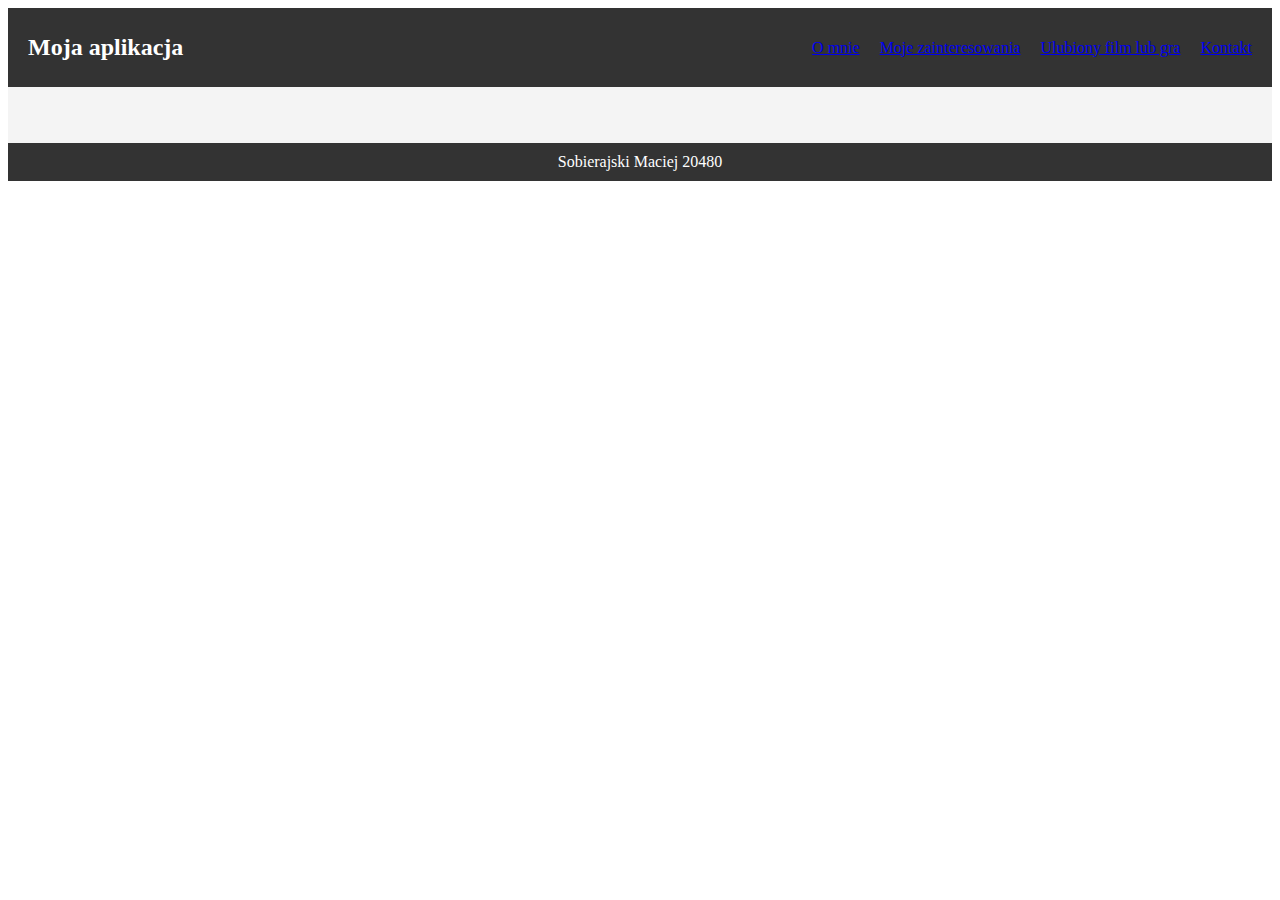
==== commit 572ebfa9: "Updates" ====
--- a/index.html
+++ b/index.html
@@ -1 +1 @@
-<!DOCTYPE html><html lang="pl"><head><meta charSet="utf-8"/><meta name="viewport" content="width=device-width, initial-scale=1"/><link rel="stylesheet" href="/lab10/_next/static/css/47a6ba0a49c6941c.css" data-precedence="next"/><link rel="stylesheet" href="/lab10/_next/static/css/ef46db3751d8e999.css" data-precedence="next"/><link rel="preload" as="script" fetchPriority="low" href="/lab10/_next/static/chunks/webpack-bb4c2837d434b3d0.js"/><script src="/lab10/_next/static/chunks/4bd1b696-cab4ecae4e217186.js" async=""></script><script src="/lab10/_next/static/chunks/517-4a9992a035e81b0d.js" async=""></script><script src="/lab10/_next/static/chunks/main-app-1d3f17bd762e4694.js" async=""></script><script src="/lab10/_next/static/chunks/396-3bac7d904fa57e2a.js" async=""></script><script src="/lab10/_next/static/chunks/app/layout-2841d5282e3e15ca.js" async=""></script><link rel="icon" href="/lab10/icon.ico?1ffa18b2978e03eb" type="image/x-icon" sizes="320x320"/><script src="/lab10/_next/static/chunks/polyfills-42372ed130431b0a.js" noModule=""></script></head><body><header style="background-color:#333;color:white;padding:10px 20px;display:flex;justify-content:space-between;align-items:center"><h1 style="font-size:24px">Moja aplikacja</h1><nav><ul style="list-style-type:none;display:flex;gap:20px"><li style="display:inline-block"><a href="/lab10/o-mnie">O mnie</a></li><li style="display:inline-block"><a href="/lab10/moje-zainteresowania">Moje zainteresowania</a></li><li style="display:inline-block"><a href="/lab10/ulubiony-film-lub-gra">Ulubiony film lub gra</a></li><li style="display:inline-block"><a href="/lab10/kontakt">Kontakt</a></li></ul></nav></header><main><p></p></main><footer><p>Sobierajski Maciej 20480</p></footer><script src="/lab10/_next/static/chunks/webpack-bb4c2837d434b3d0.js" async=""></script><script>(self.__next_f=self.__next_f||[]).push([0])</script><script>self.__next_f.push([1,"3:\"$Sreact.fragment\"\n4:I[3485,[\"396\",\"static/chunks/396-3bac7d904fa57e2a.js\",\"177\",\"static/chunks/app/layout-2841d5282e3e15ca.js\"],\"default\"]\n5:I[5244,[],\"\"]\n6:I[3866,[],\"\"]\n7:I[6213,[],\"OutletBoundary\"]\n9:I[6213,[],\"MetadataBoundary\"]\nb:I[6213,[],\"ViewportBoundary\"]\nd:I[4835,[],\"\"]\n1:HL[\"/lab10/_next/static/css/47a6ba0a49c6941c.css\",\"style\"]\n2:HL[\"/lab10/_next/static/css/ef46db3751d8e999.css\",\"style\"]\n"])</script><script>self.__next_f.push([1,"0:{\"P\":null,\"b\":\"tT_V4W5IRifZjmmfPptGP\",\"p\":\"/lab10\",\"c\":[\"\",\"\"],\"i\":false,\"f\":[[[\"\",{\"children\":[\"__PAGE__\",{}]},\"$undefined\",\"$undefined\",true],[\"\",[\"$\",\"$3\",\"c\",{\"children\":[[[\"$\",\"link\",\"0\",{\"rel\":\"stylesheet\",\"href\":\"/lab10/_next/static/css/47a6ba0a49c6941c.css\",\"precedence\":\"next\",\"crossOrigin\":\"$undefined\",\"nonce\":\"$undefined\"}]],[\"$\",\"html\",null,{\"lang\":\"pl\",\"children\":[\"$\",\"body\",null,{\"children\":[[\"$\",\"$L4\",null,{}],[\"$\",\"main\",null,{\"children\":[\"$\",\"$L5\",null,{\"parallelRouterKey\":\"children\",\"segmentPath\":[\"children\"],\"error\":\"$undefined\",\"errorStyles\":\"$undefined\",\"errorScripts\":\"$undefined\",\"template\":[\"$\",\"$L6\",null,{}],\"templateStyles\":\"$undefined\",\"templateScripts\":\"$undefined\",\"notFound\":[[\"$\",\"title\",null,{\"children\":\"404: This page could not be found.\"}],[\"$\",\"div\",null,{\"style\":{\"fontFamily\":\"system-ui,\\\"Segoe UI\\\",Roboto,Helvetica,Arial,sans-serif,\\\"Apple Color Emoji\\\",\\\"Segoe UI Emoji\\\"\",\"height\":\"100vh\",\"textAlign\":\"center\",\"display\":\"flex\",\"flexDirection\":\"column\",\"alignItems\":\"center\",\"justifyContent\":\"center\"},\"children\":[\"$\",\"div\",null,{\"children\":[[\"$\",\"style\",null,{\"dangerouslySetInnerHTML\":{\"__html\":\"body{color:#000;background:#fff;margin:0}.next-error-h1{border-right:1px solid rgba(0,0,0,.3)}@media (prefers-color-scheme:dark){body{color:#fff;background:#000}.next-error-h1{border-right:1px solid rgba(255,255,255,.3)}}\"}}],[\"$\",\"h1\",null,{\"className\":\"next-error-h1\",\"style\":{\"display\":\"inline-block\",\"margin\":\"0 20px 0 0\",\"padding\":\"0 23px 0 0\",\"fontSize\":24,\"fontWeight\":500,\"verticalAlign\":\"top\",\"lineHeight\":\"49px\"},\"children\":\"404\"}],[\"$\",\"div\",null,{\"style\":{\"display\":\"inline-block\"},\"children\":[\"$\",\"h2\",null,{\"style\":{\"fontSize\":14,\"fontWeight\":400,\"lineHeight\":\"49px\",\"margin\":0},\"children\":\"This page could not be found.\"}]}]]}]}]],\"notFoundStyles\":[]}]}],[\"$\",\"footer\",null,{\"children\":[\"$\",\"p\",null,{\"children\":\"Sobierajski Maciej 20480\"}]}]]}]}]]}],{\"children\":[\"__PAGE__\",[\"$\",\"$3\",\"c\",{\"children\":[[\"$\",\"p\",null,{}],[[\"$\",\"link\",\"0\",{\"rel\":\"stylesheet\",\"href\":\"/lab10/_next/static/css/ef46db3751d8e999.css\",\"precedence\":\"next\",\"crossOrigin\":\"$undefined\",\"nonce\":\"$undefined\"}]],[\"$\",\"$L7\",null,{\"children\":\"$L8\"}]]}],{},null]},null],[\"$\",\"$3\",\"h\",{\"children\":[null,[\"$\",\"$3\",\"IQ9nCHvqxW8WoUWzek48p\",{\"children\":[[\"$\",\"$L9\",null,{\"children\":\"$La\"}],[\"$\",\"$Lb\",null,{\"children\":\"$Lc\"}],null]}]]}]]],\"m\":\"$undefined\",\"G\":[\"$d\",\"$undefined\"],\"s\":false,\"S\":true}\n"])</script><script>self.__next_f.push([1,"c:[[\"$\",\"meta\",\"0\",{\"name\":\"viewport\",\"content\":\"width=device-width, initial-scale=1\"}]]\na:[[\"$\",\"meta\",\"0\",{\"charSet\":\"utf-8\"}],[\"$\",\"link\",\"1\",{\"rel\":\"icon\",\"href\":\"/lab10/icon.ico?1ffa18b2978e03eb\",\"type\":\"image/x-icon\",\"sizes\":\"320x320\"}]]\n"])</script><script>self.__next_f.push([1,"8:null\n"])</script></body></html>+<!DOCTYPE html><html lang="pl"><head><meta charSet="utf-8"/><meta name="viewport" content="width=device-width, initial-scale=1"/><link rel="stylesheet" href="/lab10/_next/static/css/47a6ba0a49c6941c.css" data-precedence="next"/><link rel="stylesheet" href="/lab10/_next/static/css/ef46db3751d8e999.css" data-precedence="next"/><link rel="preload" as="script" fetchPriority="low" href="/lab10/_next/static/chunks/webpack-0e92b50dd8b84f12.js"/><script src="/lab10/_next/static/chunks/4bd1b696-cab4ecae4e217186.js" async=""></script><script src="/lab10/_next/static/chunks/517-4a9992a035e81b0d.js" async=""></script><script src="/lab10/_next/static/chunks/main-app-1d3f17bd762e4694.js" async=""></script><script src="/lab10/_next/static/chunks/396-38350b279aa1d7a5.js" async=""></script><script src="/lab10/_next/static/chunks/app/layout-2841d5282e3e15ca.js" async=""></script><link rel="icon" href="/lab10/icon.ico?1ffa18b2978e03eb" type="image/x-icon" sizes="320x320"/><script src="/lab10/_next/static/chunks/polyfills-42372ed130431b0a.js" noModule=""></script></head><body><header style="background-color:#333;color:white;padding:10px 20px;display:flex;justify-content:space-between;align-items:center"><h1 style="font-size:24px">Moja aplikacja</h1><nav><ul style="list-style-type:none;display:flex;gap:20px"><li style="display:inline-block"><a href="/lab10/o-mnie">O mnie</a></li><li style="display:inline-block"><a href="/lab10/moje-zainteresowania">Moje zainteresowania</a></li><li style="display:inline-block"><a href="/lab10/ulubiony-film-lub-gra">Ulubiony film lub gra</a></li><li style="display:inline-block"><a href="/lab10/kontakt">Kontakt</a></li></ul></nav></header><main style="padding:20px;background-color:#f4f4f4"><p></p></main><footer style="background-color:#333;color:white;padding:10px;text-align:center"><p style="margin:0">Sobierajski Maciej 20480</p></footer><script src="/lab10/_next/static/chunks/webpack-0e92b50dd8b84f12.js" async=""></script><script>(self.__next_f=self.__next_f||[]).push([0])</script><script>self.__next_f.push([1,"3:\"$Sreact.fragment\"\n4:I[3485,[\"396\",\"static/chunks/396-38350b279aa1d7a5.js\",\"177\",\"static/chunks/app/layout-2841d5282e3e15ca.js\"],\"default\"]\n5:I[5244,[],\"\"]\n6:I[3866,[],\"\"]\n7:I[6213,[],\"OutletBoundary\"]\n9:I[6213,[],\"MetadataBoundary\"]\nb:I[6213,[],\"ViewportBoundary\"]\nd:I[4835,[],\"\"]\n1:HL[\"/lab10/_next/static/css/47a6ba0a49c6941c.css\",\"style\"]\n2:HL[\"/lab10/_next/static/css/ef46db3751d8e999.css\",\"style\"]\n"])</script><script>self.__next_f.push([1,"0:{\"P\":null,\"b\":\"bGlpJLit3iQLwNbn9zn0c\",\"p\":\"/lab10\",\"c\":[\"\",\"\"],\"i\":false,\"f\":[[[\"\",{\"children\":[\"__PAGE__\",{}]},\"$undefined\",\"$undefined\",true],[\"\",[\"$\",\"$3\",\"c\",{\"children\":[[[\"$\",\"link\",\"0\",{\"rel\":\"stylesheet\",\"href\":\"/lab10/_next/static/css/47a6ba0a49c6941c.css\",\"precedence\":\"next\",\"crossOrigin\":\"$undefined\",\"nonce\":\"$undefined\"}]],[\"$\",\"html\",null,{\"lang\":\"pl\",\"children\":[\"$\",\"body\",null,{\"children\":[[\"$\",\"$L4\",null,{}],[\"$\",\"main\",null,{\"style\":{\"padding\":\"20px\",\"backgroundColor\":\"#f4f4f4\"},\"children\":[\"$\",\"$L5\",null,{\"parallelRouterKey\":\"children\",\"segmentPath\":[\"children\"],\"error\":\"$undefined\",\"errorStyles\":\"$undefined\",\"errorScripts\":\"$undefined\",\"template\":[\"$\",\"$L6\",null,{}],\"templateStyles\":\"$undefined\",\"templateScripts\":\"$undefined\",\"notFound\":[[\"$\",\"title\",null,{\"children\":\"404: This page could not be found.\"}],[\"$\",\"div\",null,{\"style\":{\"fontFamily\":\"system-ui,\\\"Segoe UI\\\",Roboto,Helvetica,Arial,sans-serif,\\\"Apple Color Emoji\\\",\\\"Segoe UI Emoji\\\"\",\"height\":\"100vh\",\"textAlign\":\"center\",\"display\":\"flex\",\"flexDirection\":\"column\",\"alignItems\":\"center\",\"justifyContent\":\"center\"},\"children\":[\"$\",\"div\",null,{\"children\":[[\"$\",\"style\",null,{\"dangerouslySetInnerHTML\":{\"__html\":\"body{color:#000;background:#fff;margin:0}.next-error-h1{border-right:1px solid rgba(0,0,0,.3)}@media (prefers-color-scheme:dark){body{color:#fff;background:#000}.next-error-h1{border-right:1px solid rgba(255,255,255,.3)}}\"}}],[\"$\",\"h1\",null,{\"className\":\"next-error-h1\",\"style\":{\"display\":\"inline-block\",\"margin\":\"0 20px 0 0\",\"padding\":\"0 23px 0 0\",\"fontSize\":24,\"fontWeight\":500,\"verticalAlign\":\"top\",\"lineHeight\":\"49px\"},\"children\":\"404\"}],[\"$\",\"div\",null,{\"style\":{\"display\":\"inline-block\"},\"children\":[\"$\",\"h2\",null,{\"style\":{\"fontSize\":14,\"fontWeight\":400,\"lineHeight\":\"49px\",\"margin\":0},\"children\":\"This page could not be found.\"}]}]]}]}]],\"notFoundStyles\":[]}]}],[\"$\",\"footer\",null,{\"style\":{\"backgroundColor\":\"#333\",\"color\":\"white\",\"padding\":\"10px\",\"textAlign\":\"center\"},\"children\":[\"$\",\"p\",null,{\"style\":{\"margin\":\"0\"},\"children\":\"Sobierajski Maciej 20480\"}]}]]}]}]]}],{\"children\":[\"__PAGE__\",[\"$\",\"$3\",\"c\",{\"children\":[[\"$\",\"p\",null,{}],[[\"$\",\"link\",\"0\",{\"rel\":\"stylesheet\",\"href\":\"/lab10/_next/static/css/ef46db3751d8e999.css\",\"precedence\":\"next\",\"crossOrigin\":\"$undefined\",\"nonce\":\"$undefined\"}]],[\"$\",\"$L7\",null,{\"children\":\"$L8\"}]]}],{},null]},null],[\"$\",\"$3\",\"h\",{\"children\":[null,[\"$\",\"$3\",\"VXGJ3SvNz-NhMTe6mwzy3\",{\"children\":[[\"$\",\"$L9\",null,{\"children\":\"$La\"}],[\"$\",\"$Lb\",null,{\"children\":\"$Lc\"}],null]}]]}]]],\"m\":\"$undefined\",\"G\":[\"$d\",\"$undefined\"],\"s\":false,\"S\":true}\n"])</script><script>self.__next_f.push([1,"c:[[\"$\",\"meta\",\"0\",{\"name\":\"viewport\",\"content\":\"width=device-width, initial-scale=1\"}]]\na:[[\"$\",\"meta\",\"0\",{\"charSet\":\"utf-8\"}],[\"$\",\"link\",\"1\",{\"rel\":\"icon\",\"href\":\"/lab10/icon.ico?1ffa18b2978e03eb\",\"type\":\"image/x-icon\",\"sizes\":\"320x320\"}]]\n"])</script><script>self.__next_f.push([1,"8:null\n"])</script></body></html>